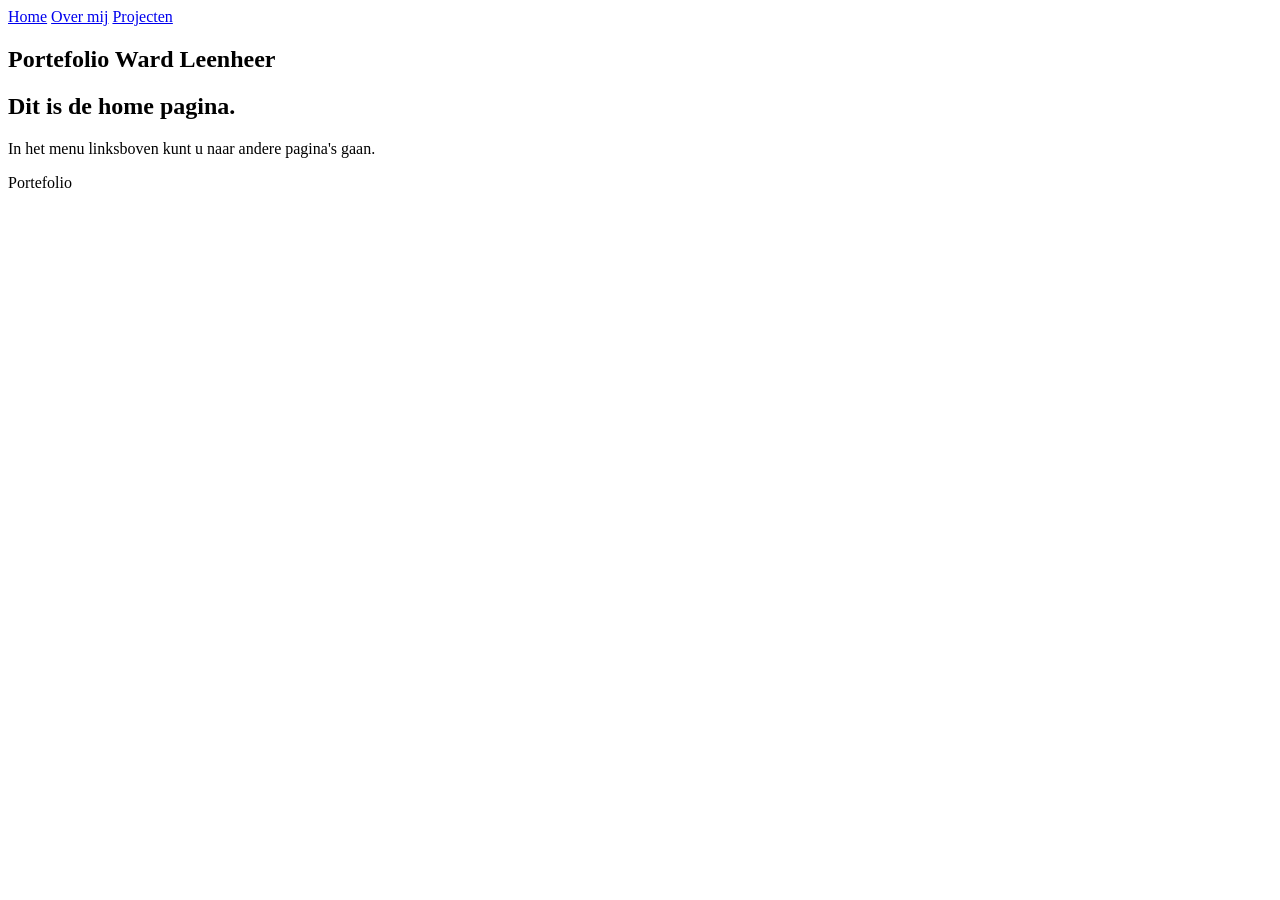
==== index.html @ e11ccffd "portfolio bestanden" ====
<!DOCTYPE html>
<html lang="nl">
    <head>
        <link rel="stylesheet" href="Css-bestand/style.css">

        <title>"Portefolio W L</title>
        <header>
            <nav>
                <a href="index.html">Home</a>
                <a href="about.html">Over mij</a>
                <a href="projects.html">Projecten</a>
            </nav>
            <h2 id="WebTitle">Portefolio Ward Leenheer</h2>
        </header>

    </head>
    <meta charset="UTF-8">
    <body>
        <section id="Home">
            <h1 class="Highlight">Dit is de home pagina.</h1>
            <p>In het menu linksboven kunt u naar andere pagina's gaan.</p>
        </section>
       <main>

       </main>
    </body>
    
    <footer>
            Portefolio
    </footer>
    
</html>
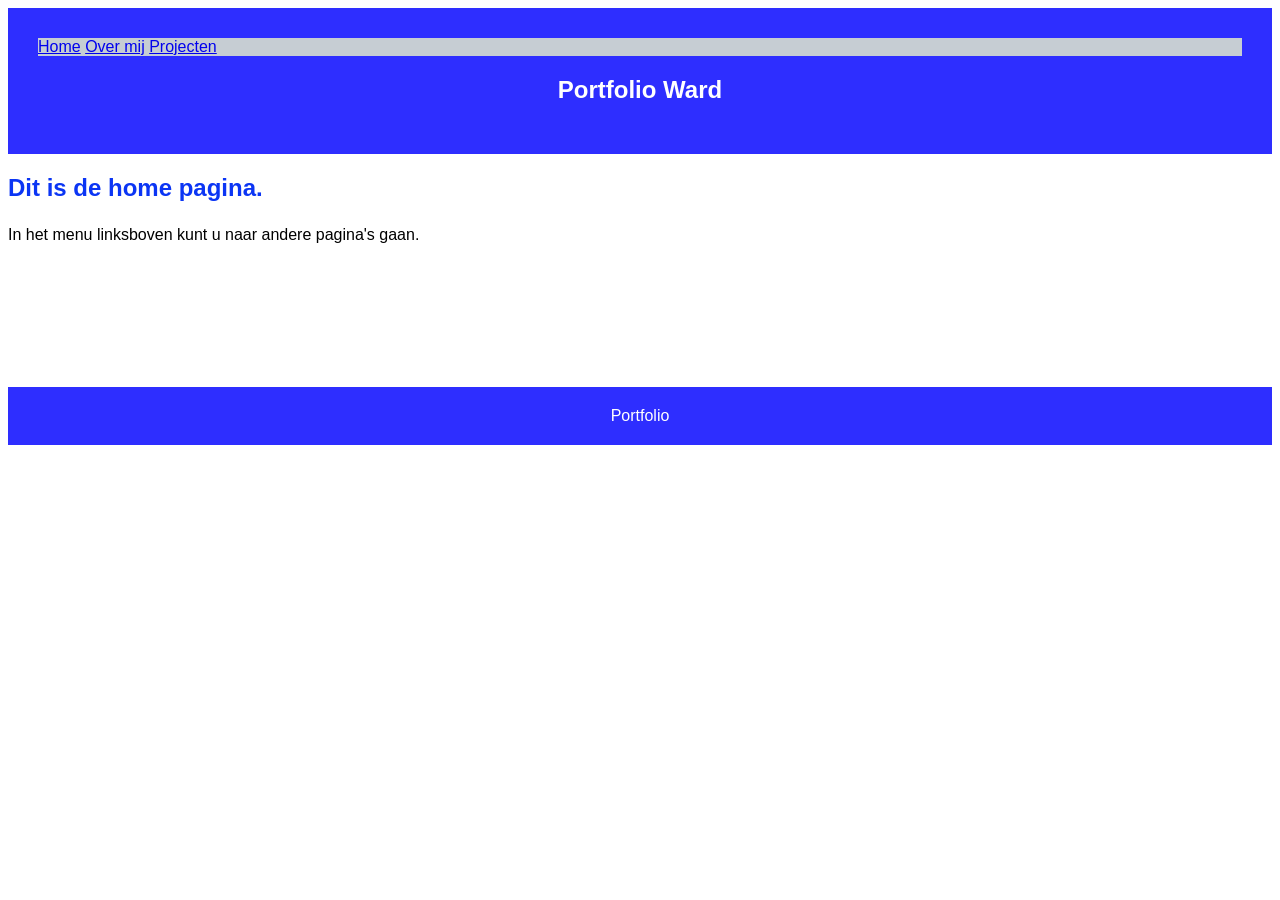
==== commit 9d19d523: "Initial commit" ====
--- a/index.html
+++ b/index.html
@@ -1,32 +1,32 @@
-<!DOCTYPE html>
-<html lang="nl">
-    <head>
-        <link rel="stylesheet" href="Css-bestand/style.css">
-
-        <title>"Portefolio W L</title>
-        <header>
-            <nav>
-                <a href="index.html">Home</a>
-                <a href="about.html">Over mij</a>
-                <a href="projects.html">Projecten</a>
-            </nav>
-            <h2 id="WebTitle">Portefolio Ward Leenheer</h2>
-        </header>
-
-    </head>
-    <meta charset="UTF-8">
-    <body>
-        <section id="Home">
-            <h1 class="Highlight">Dit is de home pagina.</h1>
-            <p>In het menu linksboven kunt u naar andere pagina's gaan.</p>
-        </section>
-       <main>
-
-       </main>
-    </body>
-    
-    <footer>
-            Portefolio
-    </footer>
-    
+<!DOCTYPE html>
+<html lang="nl">
+    <head>
+        <link rel="stylesheet" href="Css-bestand/style.css">
+        <meta name="viewport" content="width=device-width, initial-scale=1.0">
+         <title>"Portfolio W L</title>
+        <header>
+            <nav>
+                <a href="index.html">Home</a>
+                <a href="about.html">Over mij</a>
+                <a href="projects.html">Projecten</a>
+            </nav>
+            <h2 id="WebTitle">Portfolio Ward</h2>
+        </header>
+
+    </head>
+    <meta charset="UTF-8">
+    <body>
+        <section id="Home">
+            <h1 class="Highlight">Dit is de home pagina.</h1>
+            <p>In het menu linksboven kunt u naar andere pagina's gaan.</p>
+        </section>
+       <main>
+
+       </main>
+    </body>
+    
+    <footer>
+            Portfolio
+    </footer>
+    
 </html>
--- a/Css-bestand/style.css
+++ b/Css-bestand/style.css
@@ -0,0 +1,175 @@
+:root {
+    --primary-color: #2E2EFF;
+    --secundary-color: #087CE7;
+    --background-color: #FFFFFF;
+    --tekst-color:#000000;
+    --tekst2-color:#FFFFFF;
+    --koptekst-color:#0b35f4;
+    --accent-color:#c6cdd3;
+}
+    * {
+    box-sizing: border-box;
+}
+
+
+nav {
+color: var(--accent-color);
+background-color: var(--accent-color);
+text-align: left;
+}
+
+.Highlight {
+    color: var(--koptekst-color);
+    text-align: left;
+}
+
+#Foto {
+    text-align: center;
+    background-color: var(--secundary-color);
+}
+
+#Video {
+    background-color: var(--secundary-color);
+    text-align: center;
+}
+
+#Mijn-doelen {
+    text-align: left;
+}
+
+#Vaardigheden {
+    text-align: left;
+    justify-content: left;
+}
+
+.accent {
+    background-color: var(--accent-color);
+}
+
+head {
+    background-color: var(--primary-color); color:var(--tekst-color); padding: 30px; text-align: center;
+    font-family: Arial, sans-serif;
+    }
+    
+header {
+        background-color: var(--primary-color); color: var(--tekst2-color); padding: 30px; text-align: center;
+        font-family: Arial, sans-serif;
+        color: var( --tekst2-color);
+        text-align: center;
+        }
+
+#WebTitle {
+    color: var(--tekst2-color);
+}
+
+body {
+    background-color: var(--background-color);
+    color: var(--tekst-color);
+    font-family: Arial, sans-serif;
+}
+
+main {
+    max-width: 800px;
+    margin: 40px auto;
+    padding: 30px;
+    font-family: Arial, sans-serif;
+}
+
+h2 {
+    color: #000000;
+    font-family: Arial, sans-serif;
+}
+
+p {
+    line-height: 1.6;
+    font-family: Arial, sans-serif;
+}
+
+
+/* Dit heb ik aan AI gevraagd, want ik kwam er echt niet uit.*/
+/* De projectkaarten krijgen een flexibele breedte */
+.Projectkaart {
+    padding: 20px;
+    border: 5px solid var(--secundary-color);
+    margin: 10px;
+    display: flex;
+    flex-direction: column;
+    justify-content: center;
+    align-items: flex-start;
+    background-color: var(--background-color);
+    flex: 1; /* Zorgt dat de kaarten netjes de ruimte verdelen op desktop */
+}
+
+/* De container waar de kaarten in zitten */
+#Projecten {
+    display: flex;
+    flex-direction: row;    
+    gap: 15px;
+    justify-content: center;
+    width: 100%;
+}
+
+/* --- MEDIA QUERY VOOR MOBIEL (< 768px) --- */
+@media (max-width: 768px) {
+    #Projecten {
+        flex-direction: column; /* Zet de kaarten onder elkaar op mobiel */
+        align-items: stretch;   /* Zorgt dat ze de volle breedte pakken */
+    }
+
+    .Projectkaart {
+        width: 100%;            /* Volledige breedte op kleine schermen */
+    }
+}
+
+
+footer {
+    background-color: var(--primary-color);
+    color: var(--tekst2-color);
+    text-align: center;
+    padding: 20px;
+    font-family: Arial, sans-serif;
+}
+
+/* Dit heb ik ook aan AI gevraagd, niet de footer*/
+@media (max-width: 768px) {
+    /* Css voor kleinere schermen */
+     #over-mij {
+    text-wrap: wrap;
+    }
+
+    .Projectkaarten {
+    display: flex;
+    flex-direction: column;    
+    gap: 5px;
+    justify-content: center;
+    align-items: flex-start;
+    } 
+
+    .Projectenkaarten {
+    display: flex;
+    flex-direction: column;    
+    gap: 5px;
+    justify-content: center;
+    align-items: flex-start;
+    }  
+    .Projectkaart {
+    min-width: 100%; /* Zorgt dat de kaarten de volle breedte pakken op mobiel */
+    }
+
+    #Over-mij {
+    min-width: 100%;
+    }
+
+    img {
+    width: 100%;
+    height: auto;
+    display: block;
+    
+    }
+
+    video {
+    width: 100%;
+    height: auto;
+    display: block;
+    }
+}
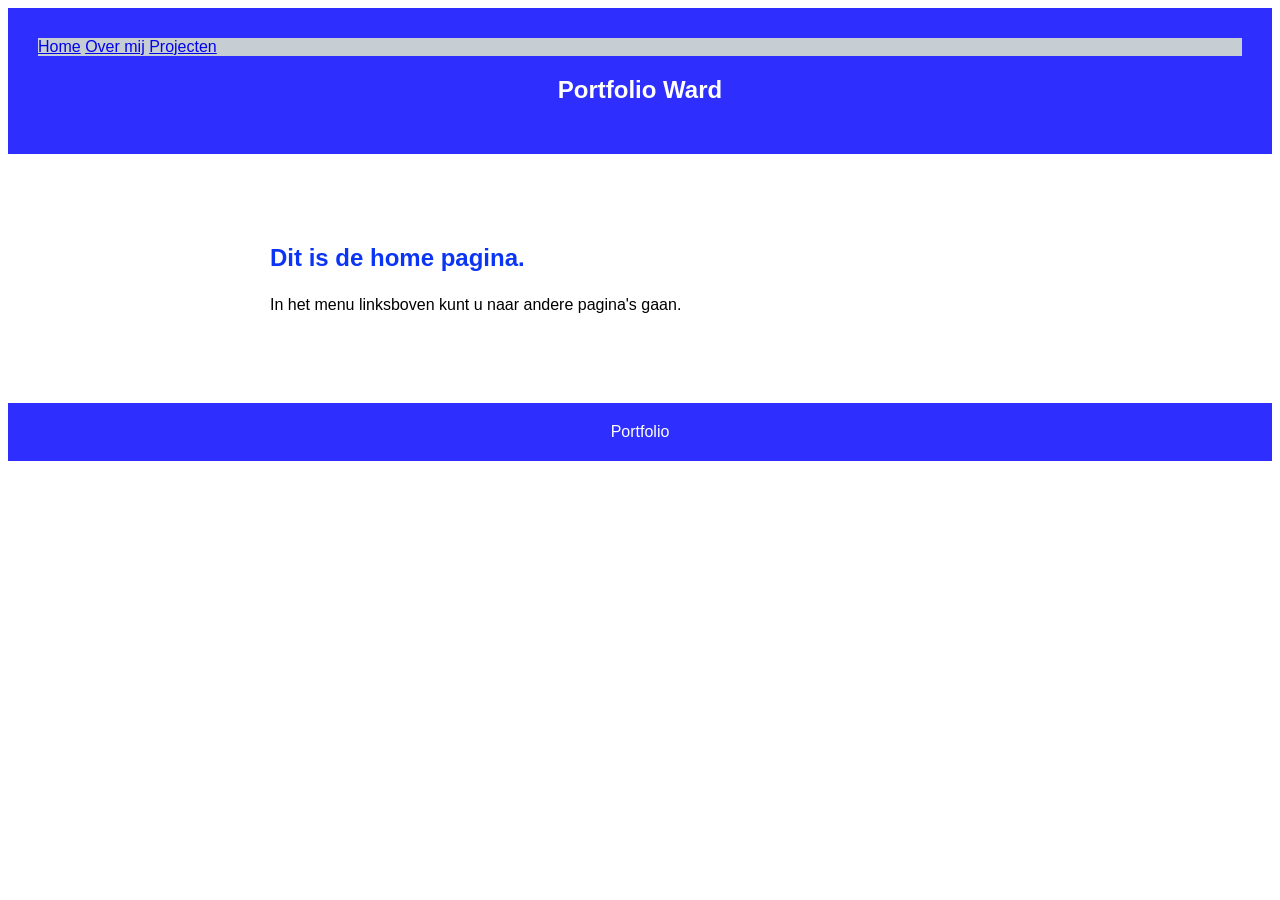
==== commit fb9cfa21: "index.html aangepast" ====
--- a/index.html
+++ b/index.html
@@ -3,7 +3,9 @@
     <head>
         <link rel="stylesheet" href="Css-bestand/style.css">
         <meta name="viewport" content="width=device-width, initial-scale=1.0">
-         <title>"Portfolio W L</title>
+        <title>"Portfolio W L</title>
+    </head>
+    <body>
         <header>
             <nav>
                 <a href="index.html">Home</a>
@@ -12,16 +14,11 @@
             </nav>
             <h2 id="WebTitle">Portfolio Ward</h2>
         </header>
-
-    </head>
-    <meta charset="UTF-8">
-    <body>
-        <section id="Home">
-            <h1 class="Highlight">Dit is de home pagina.</h1>
-            <p>In het menu linksboven kunt u naar andere pagina's gaan.</p>
-        </section>
-       <main>
-
+        <main>
+            <section id="Home">
+                <h1 class="Highlight">Dit is de home pagina.</h1>
+                <p>In het menu linksboven kunt u naar andere pagina's gaan.</p>
+            </section> 
        </main>
     </body>
     
